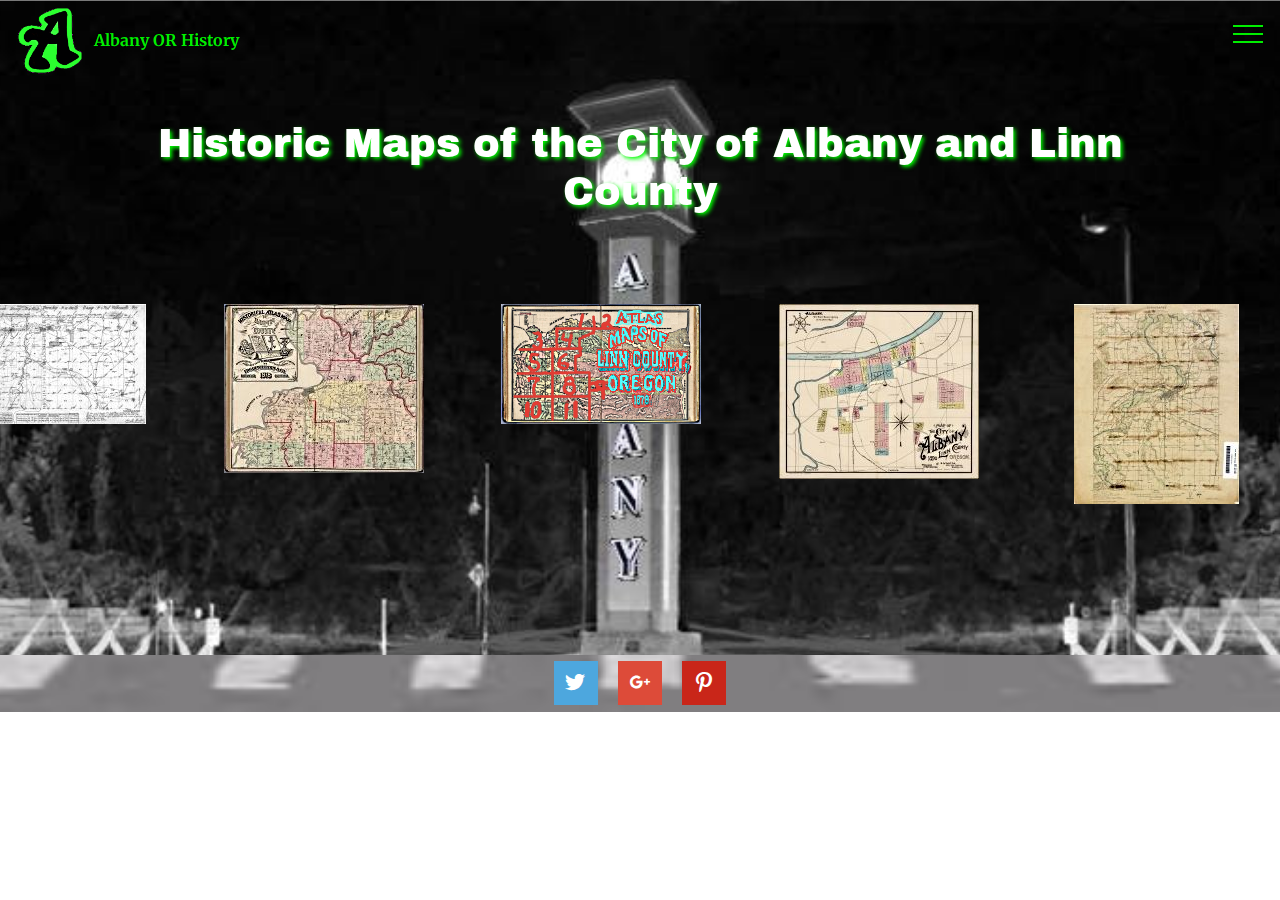
==== index.html @ 34875736 "Update index.html" ====
<!DOCTYPE html>
<html><head><title>Albany OR History</title> 
 <META HTTP-EQUIV="CACHE-CONTROL" CONTENT="PUBLIC"/>
<META NAME="COPYRIGHT" CONTENT="&copy; 2016 Joe LaBerge"/>
    <meta name="viewport" content="width=device-width, initial-scale=1.0"/>
    <meta property="og:image"  content="https://lh5.googleusercontent.com/-4iZDPV9e6dEDk9WPin9jgWK9j1YE9Ums8ltSPWbyPNykDY4Ood3KPK8wr1TqUEL7w5ZcVp55bz4hiLZRcI6=w1298-h677-rw"/>
 <meta content="text/html; charset=UTF-8" http-equiv="Content-Type" />
  <meta content="IE=edge,chrome=1" http-equiv="X-UA-Compatible" />
    <meta property="fb:app_id" content="124795608278612" />  
  <meta property="fb:page" content="www.facebook.com/pg/AlbanyORHistory" />  
  <meta property="og:title"  content="Albany OR History" />
  <link rel="stylesheet" href="https://albanyoregon.github.io/assets/tether/tether.min.css">
  <link rel="stylesheet" href="https://albanyoregon.github.io/assets/bootstrap/css/bootstrap.min.css">
  <link rel="stylesheet" href="https://albanyoregon.github.io/assets/bootstrap/css/bootstrap-grid.min.css">
  <link rel="stylesheet" href="https://albanyoregon.github.io/assets/bootstrap/css/bootstrap-reboot.min.css">
  <link rel="stylesheet" href="https://albanyoregon.github.io/assets/socicon/css/styles.css">
  <link rel="stylesheet" href="https://albanyoregon.github.io/assets/animate.css/animate.min.css">
  <link rel="stylesheet" href="https://albanyoregon.github.io/assets/dropdown/css/style.css">
  <link rel="stylesheet" href="https://albanyoregon.github.io/assets/theme/css/style.css">
  <link rel="stylesheet" href="https://albanyoregon.github.io/assets/mobirise/css/mbr-additional.css" type="text/css">
  <link rel="apple-touch-icon" sizes="57x57" href="/apple-icon-57x57.png">
<link rel="apple-touch-icon" sizes="60x60" href="/apple-icon-60x60.png">
<link rel="apple-touch-icon" sizes="72x72" href="/apple-icon-72x72.png">
<link rel="apple-touch-icon" sizes="76x76" href="/apple-icon-76x76.png">
<link rel="apple-touch-icon" sizes="114x114" href="/apple-icon-114x114.png">
<link rel="apple-touch-icon" sizes="120x120" href="/apple-icon-120x120.png">
<link rel="apple-touch-icon" sizes="144x144" href="/apple-icon-144x144.png">
<link rel="apple-touch-icon" sizes="152x152" href="/apple-icon-152x152.png">
<link rel="apple-touch-icon" sizes="180x180" href="/apple-icon-180x180.png">
<link rel="icon" type="image/png" sizes="192x192"  href="/android-icon-192x192.png">
<link rel="icon" type="image/png" sizes="32x32" href="/favicon-32x32.png">
<link rel="icon" type="image/png" sizes="96x96" href="/favicon-96x96.png">
<link rel="icon" type="image/png" sizes="16x16" href="/favicon-16x16.png">
<link rel="manifest" href="/manifest.json">
<meta name="msapplication-TileColor" content="#00FF00">
<meta name="msapplication-TileImage" content="/ms-icon-144x144.png">
<meta name="theme-color" content="#00FF00"> 
  
  
</head>
<body>
<section class="menu cid-qzyRRhGM1P" once="menu" id="menu1-o" data-rv-view="73">

    

    <nav class="navbar navbar-expand beta-menu navbar-dropdown align-items-center navbar-fixed-top collapsed bg-color transparent">
        <button class="navbar-toggler navbar-toggler-right" type="button" data-toggle="collapse" data-target="#navbarSupportedContent" aria-controls="navbarSupportedContent" aria-expanded="false" aria-label="Toggle navigation">
            <div class="hamburger">
                <span></span>
                <span></span>
                <span></span>
                <span></span>
            </div>
        </button>
        <div class="menu-logo">
            <div class="navbar-brand">
                <span class="navbar-logo">
                    <a href="#top">
                         <img src="https://albanyoregon.github.io/assets/images/albany-github-icon-origonal-241x241.png" alt="Albany OR History" title="TM" media-simple="true" style="height: 4.1rem;">
                    </a>
                </span>
                <span class="navbar-caption-wrap"><a class="navbar-caption text-success display-2" href="https://www.facebook.com/pg/AlbanyORHistory/" target="_blank">Albany OR History <br></a></span>
            </div>
        </div>
        <div class="collapse navbar-collapse" id="navbarSupportedContent">
            <ul class="navbar-nav nav-dropdown nav-right" data-app-modern-menu="true"><li class="nav-item dropdown">
                    <a class="nav-link link text-white" href="https://facebook.com/pg/AlbanyORHistory" target="_blank" data-toggle="dropdown-submenu" aria-expanded="false"><span class="socicon socicon-facebook mbr-iconfont mbr-iconfont-btn" style="color: rgb(66, 103, 178);"></span></a><a class="nav-link link text-white"  href="https://www.facebook.com/media/set/?set=a.1623929831003845.1073741830.328589197204588&type=1&l=3de7da6fc4" target="_blank"><span class="socicon socicon-facebook mbr-iconfont mbr-iconfont-btn" style="color: rgb(66, 103, 178);"></span>1878 Maps of Towns of Linn County</a><a class="nav-link link text-white"  href="https://www.facebook.com/notes/albany-or-history/historic-photos-of-albany-oregon/1212647112132121/" target="_blank"><span class="socicon socicon-facebook mbr-iconfont mbr-iconfont-btn" style="color: rgb(66, 103, 178);"></span>Historic Photos</a><a class="nav-link link text-white"  href="https://www.facebook.com/notes/albany-or-history/1878-atlas-maps-of-linn-county-oregon/910138745716294/" target="_blank" aria-expanded="false"><span class="socicon socicon-facebook mbr-iconfont mbr-iconfont-btn" style="color: rgb(66, 103, 178);"></span>1878 Linn County Atlas Maps&nbsp;</a></div>
                </li></ul>
            
        </div>
    </nav>
</section>

<section class="engine"><a href="https://mobirise.co/o">bootstrap button</a></section><section class="features18 popup-btn-cards cid-qzyvdbZ1qC mbr-parallax-background" id="features18-p" data-rv-view="75">

    

    
    <div class="container">
        <h2 class="mbr-section-title pb-3 align-center mbr-fonts-style display-5"><div style="color:white; text-shadow: 2px 2px 4px #00FF00;">Historic Maps of the City of Albany and Linn County</h2>
        
        <div class="media-container-row pt-5 ">
            <div class="card p-3 col-12 col-md-6 col-lg-3">
                <div class="card-wrapper ">
                    <div class="card-img">
                        <div class="mbr-overlay"></div>
                        <div class="mbr-section-btn text-center"><a href="https://albanyoregon.github.io/1852Map.html" class="btn btn-secondary-outline display-4" target="_blank">1852&nbsp;</a></div>
                        <a href="https://albanyoregon.github.io/1852Map.html"><img src="https://albanyoregon.github.io/assets/images/1852-200x-200x120.jpg" alt="1852 Albany Area Map" title="" media-simple="true"></a>
                    </div>
                    
                </div>
            </div>
            <div class="card p-3 col-12 col-md-6 col-lg-3">
                <div class="card-wrapper">
                    <div class="card-img">
                        <div class="mbr-overlay"></div>
                        <div class="mbr-section-btn text-center"><a href="https://albanyoregon.github.io/history/1878LinnCountyAtlasMaps.html" class="btn btn-secondary-outline display-4" target="_blank">1878</a></div>
                        <a href="https://albanyoregon.github.io/history/1878LinnCountyAtlasMaps.html"><img src="https://albanyoregon.github.io/assets/images/1878-200x-200x169.jpg" alt="1878 Albany Area Map" title="" media-simple="true"></a>
                    </div>
                    
                </div>
            </div>
<div class="card p-3 col-12 col-md-6 col-lg-3">
                <div class="card-wrapper">
                    <div class="card-img">
                        <div class="mbr-overlay"></div>
                        <div class="mbr-section-btn text-center"><a href="https://albanyoregon.github.io/history/1878LinnCountyAtlas.html" class="btn btn-secondary-outline display-4" target="_blank">Linn 
                         County</a></div>
                        <a href="https://albanyoregon.github.io/history/1878LinnCountyAtlas.html"><img src="https://albanyoregon.github.io/assets/images/SetOFtwelve.png" alt="1878 Linn County Map Set" title="Set of 12 Maps"  media-simple="true"></a>
                    </div>
                    
                </div>
            </div>
            <div class="card p-3 col-12 col-md-6 col-lg-3">
                <div class="card-wrapper">
                    <div class="card-img">
                        <div class="mbr-overlay"></div>
                        <div class="mbr-section-btn text-center"><a href="https://albanyoregon.github.io/history/1890Map.html" class="btn btn-secondary-outline display-4" target="_blank">1890</a></div>
                        <a href="https://albanyoregon.github.io/history/1890Map.html"><img src="https://albanyoregon.github.io/assets/images/1890-200x-200x175.jpg" alt="1890 Albany Map" title="" media-simple="true"></a>
                    </div>
                    
                </div>
            </div>

            <div class="card p-3 col-12 col-md-6 col-lg-3">
                <div class="card-wrapper">
                    <div class="card-img">
                        <div class="mbr-overlay"></div>
                        <div class="mbr-section-btn text-center"><a href="https://albanyoregon.github.io/history/1913Map.html" class="btn btn-secondary-outline display-4" target="_blank">1913</a></div>
                        <a href="https://albanyoregon.github.io/history/1913Map.html"><img src="https://albanyoregon.github.io/assets/images/1913-200x-165x200.jpg" alt="1913 Albany Area Map" title="" media-simple="true"></a>
                    </div>
                    
                </div>
            </div>
<div class="fb-page" data-href="https://www.facebook.com/AlbanyORHistory" data-width="250" data-small-header="false" data-adapt-container-width="true" data-hide-cover="false" data-show-facepile="false"><blockquote cite="https://www.facebook.com/AlbanyORHistory" class="fb-xfbml-parse-ignore"><a href="https://www.facebook.com/AlbanyORHistory">Albany OR History</a></blockquote></div>
    </div>
</section>


    
    

    
<section class="cid-qzzgQSHa1o" id="social-buttons3-q" data-rv-view="78">
    <div class="container">
       <div class="media-container-row">
            <div class="col-md-8 align-center">
                
                <div>
                    <div class="mbr-social-likes">
              <span>   <div class="fb-like" data-href="https://albanyoregon.github.io/" data-width="225" data-layout="standard" data-action="like" data-colorscheme="light" data-size="small" data-show-faces="true" data-share="true"></div></span>
                        <span class="btn btn-social twitter socicon-bg-twitter mx-2" title="Share link on Twitter">
                            <i class="socicon socicon-twitter"></i>
                        </span>
                        <span class="btn btn-social plusone socicon-bg-googleplus mx-2" title="Share link on Google+">
                            <i class="socicon socicon-googleplus"></i>
                        </span>
                        
                        
                        <span class="btn btn-social pinterest socicon-bg-pinterest mx-2" title="Share link on Pinterest">
                            <i class="socicon socicon-pinterest"></i>
                        </span>
                        
                    </div>
                </div>
            </div>
        </div>
    </div>
</section>


  <script src="https://albanyoregon.github.io/assets/web/assets/jquery/jquery.min.js"></script>
  <script src="https://albanyoregon.github.io/assets/popper/popper.min.js"></script>
  <script src="https://albanyoregon.github.io/assets/tether/tether.min.js"></script>
  <script src="https://albanyoregon.github.io/assets/bootstrap/js/bootstrap.min.js"></script>
  <script src="https://albanyoregon.github.io/assets/social-likes/social-likes.js"></script>
  <script src="https://albanyoregon.github.io/assets/smooth-scroll/smooth-scroll.js"></script>
  <script src="https://albanyoregon.github.io/assets/touch-swipe/jquery.touch-swipe.min.js"></script>
  <script src="https://albanyoregon.github.io/assets/viewport-checker/jquery.viewportchecker.js"></script>
  <script src="https://albanyoregon.github.io//assets/jarallax/jarallax.min.js"></script>
  <script src="https://albanyoregon.github.io/assets/dropdown/js/script.min.js"></script>
  <script src="https://albanyoregon.github.io/assets/theme/js/script.js"></script>
  
  
 <div id="scrollToTop" class="scrollToTop mbr-arrow-up"><a style="text-align: center;"><i class="mbri-down mbr-iconfont"></i></a></div>
    <input name="animation" type="hidden">
 <script>
  window.fbAsyncInit = function() {
    FB.init({
      appId      : '124795608278612',
      cookie     : true,
      xfbml      : true,
      version    : 'v2.8'
    });
    FB.AppEvents.logPageView();   
  };

  (function(d, s, id){
     var js, fjs = d.getElementsByTagName(s)[0];
     if (d.getElementById(id)) {return;}
     js = d.createElement(s); js.id = id;
     js.src = "//connect.facebook.net/en_US/sdk.js";
     fjs.parentNode.insertBefore(js, fjs);
   }(document, 'script', 'facebook-jssdk'));
</script></body></html> </body>
</html>
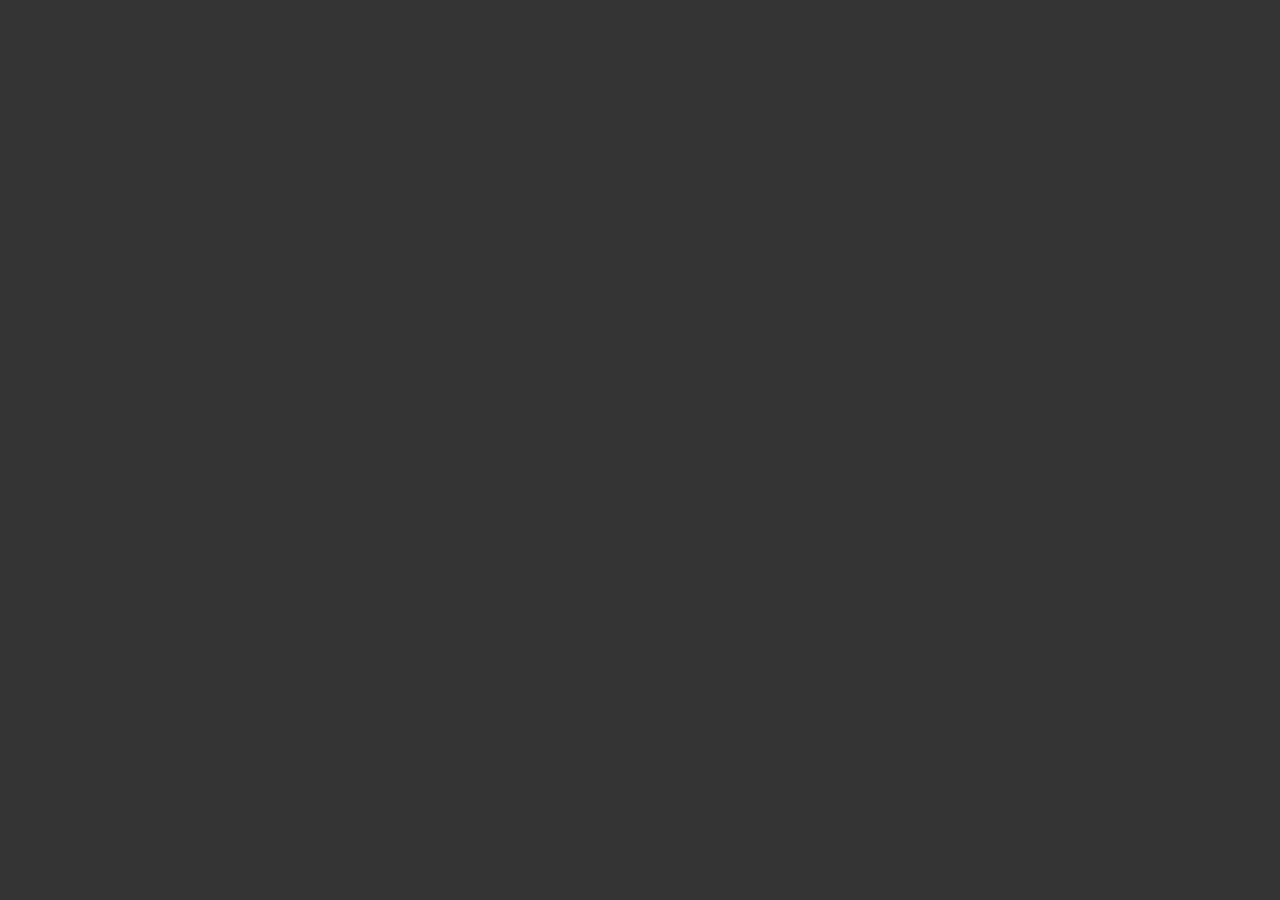
==== commit 3172a150: "Add files via upload" ====
--- a/index.html
+++ b/index.html
@@ -1,206 +1,135 @@
-<!DOCTYPE html>
-<html><head><title>Albany OR History</title> 
- <META HTTP-EQUIV="CACHE-CONTROL" CONTENT="PUBLIC"/>
-<META NAME="COPYRIGHT" CONTENT="&copy; 2016 Joe LaBerge"/>
-    <meta name="viewport" content="width=device-width, initial-scale=1.0"/>
-    <meta property="og:image"  content="https://lh5.googleusercontent.com/-4iZDPV9e6dEDk9WPin9jgWK9j1YE9Ums8ltSPWbyPNykDY4Ood3KPK8wr1TqUEL7w5ZcVp55bz4hiLZRcI6=w1298-h677-rw"/>
- <meta content="text/html; charset=UTF-8" http-equiv="Content-Type" />
-  <meta content="IE=edge,chrome=1" http-equiv="X-UA-Compatible" />
-    <meta property="fb:app_id" content="124795608278612" />  
-  <meta property="fb:page" content="www.facebook.com/pg/AlbanyORHistory" />  
-  <meta property="og:title"  content="Albany OR History" />
-  <link rel="stylesheet" href="https://albanyoregon.github.io/assets/tether/tether.min.css">
-  <link rel="stylesheet" href="https://albanyoregon.github.io/assets/bootstrap/css/bootstrap.min.css">
-  <link rel="stylesheet" href="https://albanyoregon.github.io/assets/bootstrap/css/bootstrap-grid.min.css">
-  <link rel="stylesheet" href="https://albanyoregon.github.io/assets/bootstrap/css/bootstrap-reboot.min.css">
-  <link rel="stylesheet" href="https://albanyoregon.github.io/assets/socicon/css/styles.css">
-  <link rel="stylesheet" href="https://albanyoregon.github.io/assets/animate.css/animate.min.css">
-  <link rel="stylesheet" href="https://albanyoregon.github.io/assets/dropdown/css/style.css">
-  <link rel="stylesheet" href="https://albanyoregon.github.io/assets/theme/css/style.css">
-  <link rel="stylesheet" href="https://albanyoregon.github.io/assets/mobirise/css/mbr-additional.css" type="text/css">
-  <link rel="apple-touch-icon" sizes="57x57" href="/apple-icon-57x57.png">
-<link rel="apple-touch-icon" sizes="60x60" href="/apple-icon-60x60.png">
-<link rel="apple-touch-icon" sizes="72x72" href="/apple-icon-72x72.png">
-<link rel="apple-touch-icon" sizes="76x76" href="/apple-icon-76x76.png">
-<link rel="apple-touch-icon" sizes="114x114" href="/apple-icon-114x114.png">
-<link rel="apple-touch-icon" sizes="120x120" href="/apple-icon-120x120.png">
-<link rel="apple-touch-icon" sizes="144x144" href="/apple-icon-144x144.png">
-<link rel="apple-touch-icon" sizes="152x152" href="/apple-icon-152x152.png">
-<link rel="apple-touch-icon" sizes="180x180" href="/apple-icon-180x180.png">
-<link rel="icon" type="image/png" sizes="192x192"  href="/android-icon-192x192.png">
-<link rel="icon" type="image/png" sizes="32x32" href="/favicon-32x32.png">
-<link rel="icon" type="image/png" sizes="96x96" href="/favicon-96x96.png">
-<link rel="icon" type="image/png" sizes="16x16" href="/favicon-16x16.png">
-<link rel="manifest" href="/manifest.json">
-<meta name="msapplication-TileColor" content="#00FF00">
-<meta name="msapplication-TileImage" content="/ms-icon-144x144.png">
-<meta name="theme-color" content="#00FF00"> 
-  
-  
-</head>
-<body>
-<section class="menu cid-qzyRRhGM1P" once="menu" id="menu1-o" data-rv-view="73">
-
-    
-
-    <nav class="navbar navbar-expand beta-menu navbar-dropdown align-items-center navbar-fixed-top collapsed bg-color transparent">
-        <button class="navbar-toggler navbar-toggler-right" type="button" data-toggle="collapse" data-target="#navbarSupportedContent" aria-controls="navbarSupportedContent" aria-expanded="false" aria-label="Toggle navigation">
-            <div class="hamburger">
-                <span></span>
-                <span></span>
-                <span></span>
-                <span></span>
-            </div>
-        </button>
-        <div class="menu-logo">
-            <div class="navbar-brand">
-                <span class="navbar-logo">
-                    <a href="#top">
-                         <img src="https://albanyoregon.github.io/assets/images/albany-github-icon-origonal-241x241.png" alt="Albany OR History" title="TM" media-simple="true" style="height: 4.1rem;">
-                    </a>
-                </span>
-                <span class="navbar-caption-wrap"><a class="navbar-caption text-success display-2" href="https://www.facebook.com/pg/AlbanyORHistory/" target="_blank">Albany OR History <br></a></span>
-            </div>
-        </div>
-        <div class="collapse navbar-collapse" id="navbarSupportedContent">
-            <ul class="navbar-nav nav-dropdown nav-right" data-app-modern-menu="true"><li class="nav-item dropdown">
-                    <a class="nav-link link text-white" href="https://facebook.com/pg/AlbanyORHistory" target="_blank" data-toggle="dropdown-submenu" aria-expanded="false"><span class="socicon socicon-facebook mbr-iconfont mbr-iconfont-btn" style="color: rgb(66, 103, 178);"></span></a><a class="nav-link link text-white"  href="https://www.facebook.com/media/set/?set=a.1623929831003845.1073741830.328589197204588&type=1&l=3de7da6fc4" target="_blank"><span class="socicon socicon-facebook mbr-iconfont mbr-iconfont-btn" style="color: rgb(66, 103, 178);"></span>1878 Maps of Towns of Linn County</a><a class="nav-link link text-white"  href="https://www.facebook.com/notes/albany-or-history/historic-photos-of-albany-oregon/1212647112132121/" target="_blank"><span class="socicon socicon-facebook mbr-iconfont mbr-iconfont-btn" style="color: rgb(66, 103, 178);"></span>Historic Photos</a><a class="nav-link link text-white"  href="https://www.facebook.com/notes/albany-or-history/1878-atlas-maps-of-linn-county-oregon/910138745716294/" target="_blank" aria-expanded="false"><span class="socicon socicon-facebook mbr-iconfont mbr-iconfont-btn" style="color: rgb(66, 103, 178);"></span>1878 Linn County Atlas Maps&nbsp;</a></div>
-                </li></ul>
-            
-        </div>
-    </nav>
-</section>
-
-<section class="engine"><a href="https://mobirise.co/o">bootstrap button</a></section><section class="features18 popup-btn-cards cid-qzyvdbZ1qC mbr-parallax-background" id="features18-p" data-rv-view="75">
-
-    
-
-    
-    <div class="container">
-        <h2 class="mbr-section-title pb-3 align-center mbr-fonts-style display-5"><div style="color:white; text-shadow: 2px 2px 4px #00FF00;">Historic Maps of the City of Albany and Linn County</h2>
-        
-        <div class="media-container-row pt-5 ">
-            <div class="card p-3 col-12 col-md-6 col-lg-3">
-                <div class="card-wrapper ">
-                    <div class="card-img">
-                        <div class="mbr-overlay"></div>
-                        <div class="mbr-section-btn text-center"><a href="https://albanyoregon.github.io/1852Map.html" class="btn btn-secondary-outline display-4" target="_blank">1852&nbsp;</a></div>
-                        <a href="https://albanyoregon.github.io/1852Map.html"><img src="https://albanyoregon.github.io/assets/images/1852-200x-200x120.jpg" alt="1852 Albany Area Map" title="" media-simple="true"></a>
-                    </div>
-                    
-                </div>
-            </div>
-            <div class="card p-3 col-12 col-md-6 col-lg-3">
-                <div class="card-wrapper">
-                    <div class="card-img">
-                        <div class="mbr-overlay"></div>
-                        <div class="mbr-section-btn text-center"><a href="https://albanyoregon.github.io/history/1878LinnCountyAtlasMaps.html" class="btn btn-secondary-outline display-4" target="_blank">1878</a></div>
-                        <a href="https://albanyoregon.github.io/history/1878LinnCountyAtlasMaps.html"><img src="https://albanyoregon.github.io/assets/images/1878-200x-200x169.jpg" alt="1878 Albany Area Map" title="" media-simple="true"></a>
-                    </div>
-                    
-                </div>
-            </div>
-<div class="card p-3 col-12 col-md-6 col-lg-3">
-                <div class="card-wrapper">
-                    <div class="card-img">
-                        <div class="mbr-overlay"></div>
-                        <div class="mbr-section-btn text-center"><a href="https://albanyoregon.github.io/history/1878LinnCountyAtlas.html" class="btn btn-secondary-outline display-4" target="_blank">Linn 
-                         County</a></div>
-                        <a href="https://albanyoregon.github.io/history/1878LinnCountyAtlas.html"><img src="https://albanyoregon.github.io/assets/images/SetOFtwelve.png" alt="1878 Linn County Map Set" title="Set of 12 Maps"  media-simple="true"></a>
-                    </div>
-                    
-                </div>
-            </div>
-            <div class="card p-3 col-12 col-md-6 col-lg-3">
-                <div class="card-wrapper">
-                    <div class="card-img">
-                        <div class="mbr-overlay"></div>
-                        <div class="mbr-section-btn text-center"><a href="https://albanyoregon.github.io/history/1890Map.html" class="btn btn-secondary-outline display-4" target="_blank">1890</a></div>
-                        <a href="https://albanyoregon.github.io/history/1890Map.html"><img src="https://albanyoregon.github.io/assets/images/1890-200x-200x175.jpg" alt="1890 Albany Map" title="" media-simple="true"></a>
-                    </div>
-                    
-                </div>
-            </div>
-
-            <div class="card p-3 col-12 col-md-6 col-lg-3">
-                <div class="card-wrapper">
-                    <div class="card-img">
-                        <div class="mbr-overlay"></div>
-                        <div class="mbr-section-btn text-center"><a href="https://albanyoregon.github.io/history/1913Map.html" class="btn btn-secondary-outline display-4" target="_blank">1913</a></div>
-                        <a href="https://albanyoregon.github.io/history/1913Map.html"><img src="https://albanyoregon.github.io/assets/images/1913-200x-165x200.jpg" alt="1913 Albany Area Map" title="" media-simple="true"></a>
-                    </div>
-                    
-                </div>
-            </div>
-<div class="fb-page" data-href="https://www.facebook.com/AlbanyORHistory" data-width="250" data-small-header="false" data-adapt-container-width="true" data-hide-cover="false" data-show-facepile="false"><blockquote cite="https://www.facebook.com/AlbanyORHistory" class="fb-xfbml-parse-ignore"><a href="https://www.facebook.com/AlbanyORHistory">Albany OR History</a></blockquote></div>
-    </div>
-</section>
-
-
-    
-    
-
-    
-<section class="cid-qzzgQSHa1o" id="social-buttons3-q" data-rv-view="78">
-    <div class="container">
-       <div class="media-container-row">
-            <div class="col-md-8 align-center">
-                
-                <div>
-                    <div class="mbr-social-likes">
-              <span>   <div class="fb-like" data-href="https://albanyoregon.github.io/" data-width="225" data-layout="standard" data-action="like" data-colorscheme="light" data-size="small" data-show-faces="true" data-share="true"></div></span>
-                        <span class="btn btn-social twitter socicon-bg-twitter mx-2" title="Share link on Twitter">
-                            <i class="socicon socicon-twitter"></i>
-                        </span>
-                        <span class="btn btn-social plusone socicon-bg-googleplus mx-2" title="Share link on Google+">
-                            <i class="socicon socicon-googleplus"></i>
-                        </span>
-                        
-                        
-                        <span class="btn btn-social pinterest socicon-bg-pinterest mx-2" title="Share link on Pinterest">
-                            <i class="socicon socicon-pinterest"></i>
-                        </span>
-                        
-                    </div>
-                </div>
-            </div>
-        </div>
-    </div>
-</section>
-
-
-  <script src="https://albanyoregon.github.io/assets/web/assets/jquery/jquery.min.js"></script>
-  <script src="https://albanyoregon.github.io/assets/popper/popper.min.js"></script>
-  <script src="https://albanyoregon.github.io/assets/tether/tether.min.js"></script>
-  <script src="https://albanyoregon.github.io/assets/bootstrap/js/bootstrap.min.js"></script>
-  <script src="https://albanyoregon.github.io/assets/social-likes/social-likes.js"></script>
-  <script src="https://albanyoregon.github.io/assets/smooth-scroll/smooth-scroll.js"></script>
-  <script src="https://albanyoregon.github.io/assets/touch-swipe/jquery.touch-swipe.min.js"></script>
-  <script src="https://albanyoregon.github.io/assets/viewport-checker/jquery.viewportchecker.js"></script>
-  <script src="https://albanyoregon.github.io//assets/jarallax/jarallax.min.js"></script>
-  <script src="https://albanyoregon.github.io/assets/dropdown/js/script.min.js"></script>
-  <script src="https://albanyoregon.github.io/assets/theme/js/script.js"></script>
-  
-  
- <div id="scrollToTop" class="scrollToTop mbr-arrow-up"><a style="text-align: center;"><i class="mbri-down mbr-iconfont"></i></a></div>
-    <input name="animation" type="hidden">
- <script>
-  window.fbAsyncInit = function() {
-    FB.init({
-      appId      : '124795608278612',
-      cookie     : true,
-      xfbml      : true,
-      version    : 'v2.8'
-    });
-    FB.AppEvents.logPageView();   
-  };
-
-  (function(d, s, id){
-     var js, fjs = d.getElementsByTagName(s)[0];
-     if (d.getElementById(id)) {return;}
-     js = d.createElement(s); js.id = id;
-     js.src = "//connect.facebook.net/en_US/sdk.js";
-     fjs.parentNode.insertBefore(js, fjs);
-   }(document, 'script', 'facebook-jssdk'));
-</script></body></html> </body>
-</html>
+<!DOCTYPE html>
+<html lang="en" >
+<head>
+
+<title>Albany 1944 high resolution photo.</title>
+
+
+
+<meta http-equiv="X-UA-Compatible" content="IE=Edge" />
+<meta charset="utf-8" />
+
+<meta name="title" content="Albany 1944 high resolution photo." />
+<meta name="description" content="Ariel view of 1944 Albany" />
+<meta name="viewport" content="height=device-height,width=device-width,initial-scale=1.0, maximum-scale=1, user-scalable=no" />
+<meta http-equiv="X-UA-Compatible" content="IE=Edge" />
+<meta property="og:description" content="Ariel view of 1944 Albany" />
+<meta property="og:title" content="Albany 1944 " />
+<meta property="og:type" content="website" />
+<meta property="og:image" content="http://extrazoom.com/files/flg/image-32771/200.jpeg" />
+<meta property="og:site_name" content="Albany OR History" />
+<meta itemprop="image" content="http://extrazoom.com/files/flg/image-32771/200.jpeg" />
+<meta itemprop="name" content="Albany 1944 " />
+<meta itemprop="description" content="Ariel view of 1944 Albany" />
+
+<script src="/gp-theme/jquery-1.9.1.min.js" ></script>
+<script src="/gp-theme/jquery-migrate-1.1.1.min.js" ></script>
+<script src="/gp-theme/modernizr.custom.47387.js" ></script>
+<script src="/gp-theme/-utils.min.js" ></script>
+<script src="/gp-theme/screenfull.min.js" ></script>
+<script src="/gp-theme/jquery.imagesloaded.min.js" ></script>
+<script src="/gp-theme/jquery.mousewheel.min.js" ></script>
+<script src="/gp-theme/jquery.slider.min.js" ></script>
+<script src="/gp-theme/jquery.scroll-box.min.js" ></script>
+<script src="/gp-theme/jquery.draggable.min.js" ></script>
+<script src="/gp-theme/hammer.min.js" ></script>
+<script src="/gp-theme/jquery.hammer.min.js" ></script>
+<script src="/gp-theme/-extrazoom-viewer.min.js" ></script>
+<script src="/gp-theme/swfobject.min.js" ></script>
+
+<link rel="stylesheet" type="text/css" href="/gp-theme/image-viewer.css" />
+
+
+
+<script type="text/javascript" charset="utf-8">
+
+            var theImage =  "http://extrazoom.com/image-32771.html",
+                HTTP_NAME = "Albany 1944",
+                TOUCH_ENABLE,
+                SWF_VIEWER,
+                isInFrame = top === self ? false:true;
+
+            function trigger(selector, event){
+                $(selector).trigger(event);
+            }
+
+            $(function() {
+                    TOUCH_ENABLE = Modernizr.touch;
+
+                    var jsPlayer = true;
+
+                    if (swfobject.hasFlashPlayerVersion("10.0.0")) {//10
+                        // has Flash
+                        var att = { data:"http://extrazoom.com/extrazoom-viewer.swf", width:"500", height:"500" };
+                        var par = { flashvars:"&animate=1&fill=&btn_bg=000000&btn_fg=FFFFFF&pos_h=50&pos_v=50&autohide=0&image=http%3A%2F%2Fextrazoom.com%2Ffiles%2Fflg%2Fimage-32771", wmode:"opaque", bgcolor:"#333333", quality:"best"};
+                        var id = "extrazoom_viewer";
+                        SWF_VIEWER = swfobject.createSWF(att, par, id);
+                        $(window).bind("resize.viewer", function(){
+                            $("#extrazoom_viewer").css("width", $(window).width()+"px").css("height", $(window).height()+"px")
+                        });
+                        $(window).trigger("resize.viewer");
+                        // set js player
+                        jsPlayer = false;
+
+                        $(document).bind("mousewheel", function(e, delta) {
+                                         e.stopPropagation();
+                                         e.preventDefault();
+                                         SWF_VIEWER.handleWheel({
+                                            x: e.screenX,
+                                            y: e.screenY,
+                                            delta: 0 - delta,
+                                            ctrlKey: e.ctrlKey,
+                                            altKey: e.altKey,
+                                            shiftKey: e.shiftKey
+                                         });
+                                         return false;
+                                });
+
+                    }
+
+                    new Viewer.Main($("div#extrazoom_viewer"), theImage,  {
+                            leverInit:[0.5, 0.5],
+                            fillType:"fit",
+                            fullScreen:"1",
+                            embed:"0",
+                            animate:"1",
+                            autohide:"0",
+                            share:"1",
+                            info:"0",
+
+                            star_rating:"0",
+                            statistic:"1",
+                            qr_code:"1",
+                            contact:"1"
+
+                    }, jsPlayer);
+
+                });</script>
+
+
+
+<!--[if lt IE 9]>
+    <script src="http://extrazoom.com/gp-theme/js/html5.js"></script>
+    <style type="text/css">
+	   aside, nav, footer, header, section { display: block }
+    </style>
+<![endif]-->
+</head>
+<body>
+    <div id="extrazoom_viewer"></div>
+<noscript><div>
+    <h1>Albany 1944 ExtraZoom High Resolution Image</h1>
+    <h2>Ariel view of Albany</h2>
+    <div class="summary">
+      <div itemscope itemtype="http://data-vocabulary.org/Review-aggregate">
+        <span itemprop="itemreviewed">Albany 1944 ExtraZoom High Resolution Image</span>
+        <img itemprop="photo" src="http://extrazoom.com/files/flg/image-32771/9/0_0.jpeg" alt="Albany 1944 ExtraZoom High Resolution Image" />
+
+    <p>To view high resolustion images JavaScript support is required. Make sure your browser support JavaScript and JavaScript is enabled</p>
+
+    </div>
+</div></noscript>
+
+
+</body>
+</html>
--- a/gp-theme/image-viewer.css
+++ b/gp-theme/image-viewer.css
@@ -0,0 +1,541 @@
+@font-face {
+    font-family: 'eznormal';
+    src: url('ez-pic.eot');
+    src: url('ez-pic.eot?#iefix') format('embedded-opentype'),
+         url('ez-pic.woff') format('woff'),
+         url('ez-pic.ttf') format('truetype'),
+         url('ez-pic.svg#eznormal') format('svg');
+    font-weight: normal;
+    font-style: normal;
+    font-smooth:always;
+}
+*{
+    padding:0;
+    margin:0;
+}
+html, body {
+    height:100%;
+    font-size:1em;
+    font-family:Arial, Helvetica, sance-serif;
+}
+img {
+    -ms-interpolation-mode: bicubic;
+}
+a{
+    text-decoration:none;
+    outline: 0;
+}
+body {
+    overflow:hidden;
+}
+h1{
+    font-size: 1.5em;
+    margin:1em 0;
+}
+p a{
+    font-size:0.875em;
+    margin: 2em 0;
+}
+div.labels,
+div.separator{
+    position:absolute;
+    z-index: 1000;
+    width:2px;
+    height:100%;
+    background:#111;
+    top: 0;
+    left:50%;
+    margin-left:-1px;
+}
+div.labels{
+    height:2em;
+    width:4em;
+    margin-left: -2em;
+    border-radius:0 0 1em 1em;
+    opacity: 0.7;
+}
+div.labels span{
+    display:block;
+    width:2em;
+    float:left;
+    font-weight:bold;
+    text-align:center;
+    line-height:2em;
+    color:#ccc;
+
+      -webkit-user-select: none;  /* Chrome all / Safari all */
+      -moz-user-select: none;     /* Firefox all */
+      -ms-user-select: none;      /* IE 10+ */
+      -o-user-select: none;
+      user-select: none;
+
+}
+#extrazoom_viewer {
+    width:100%;
+    height:100%;
+    text-align:center;
+    overflow:hidden;
+}
+#extrazoom_master_viewer,
+#extrazoom_slave_viewer {
+    position:absolute;
+    top:0;
+    bottom:0;
+    left:0;
+    width:50%;
+    text-align:center;
+    overflow:hidden;
+}
+#extrazoom_slave_viewer {
+    left:50%;
+    right:0;
+}
+div.summary img{
+    display:block;
+    margin: 0.5em auto 0.5em auto;
+}
+div.summary div{
+    font-size:0.75em;
+    margin-bottom: 1.5em;
+}
+div.summary p{
+    font-size:1em;
+    margin-bottom: 1.5em;
+}
+div.toolbar,
+div.navigator{
+    position:absolute;
+    bottom:2.625em;
+    right:0.5em;
+    z-index:2000;
+}
+div.toolbar{
+    bottom:0.5em;
+}
+div.indicator{
+    position:absolute;
+    z-index:1500;
+    width: 2em;
+    height:2em;
+    left:0.5em;
+    bottom:0.5em;
+}
+div.indicator a {
+    font-family: 'eznormal';
+    font-size:2.5em;
+    line-height:1em;
+    margin:-0.1em auto 0 auto;
+    display:block;
+    border:none;
+}
+div.indicator div.dot{
+    position:absolute;
+    width:0.25em;
+    height:0.25em;
+    border-radius: 0.125em;
+}
+div.info-panel{
+    position:absolute;
+    left:2.625em;
+    top:0.5em;
+    padding:0 0.5em;
+    width:15em;
+    padding:0.5em;
+    border-radius: 0 0.5em 0.5em  0.5em;
+    font-size:1em;
+    z-index:2000;
+}
+div.info-panel h2{
+    font-size:1em;
+    line-height:1.25em;
+    margin-bottom:0.5em;
+}
+div.info-panel h3{
+    font-size:0.75em;
+    line-height:1.5em;
+    margin:-0.75em 0 0.75em 0;
+    font-style:italic;
+}
+div.info-panel p.descr{
+    font-size:0.75em;
+    line-height:1.5em;
+    margin-bottom:0.75em;
+}
+div.info-panel p.stat{
+    font-size:0.675em;
+    line-height:1.5em;
+    margin-bottom:0.875em;
+}
+div.info-panel img.qr{
+    display:block;
+    margin-bottom:0.5em;
+    height:62px;
+}
+div.info-panel a.more,
+div.info-panel a.contact,
+div.info-panel span.contact{
+    font-size:0.675em;
+    line-height:1.5em;
+    margin-bottom:0.875em;
+}
+div.info-panel a.more{
+    display:block;
+    margin-bottom:1em;
+}
+div.info-panel a.contact{
+    cursor: pointer;
+}
+div.info-panel input,
+div.info-panel textarea {
+    width:98%;
+    margin: 0 0 0.5em 0;
+    font-family: Arial, Helvetica, sance-serif;
+    font-size:0.75em;
+    line-height:1.4em;
+	border-radius: 0.333em;
+    border:0;
+    padding:0.25em;
+}
+div.info-panel input{
+    height:1.4em;
+}
+div.info-panel textarea{
+    height:4.2em;
+}
+div.info-panel a.submit{
+	border-radius: 0.333em;
+    font-size:0.75em;
+    line-height:1.5em;
+	border-radius: 1em;
+    border:0;
+    padding:0.25em 1em;
+    cursor:pointer;
+}
+div.info-panel div.form{
+    display:none;
+    text-align:center;
+    border:1px solid transparent;
+    padding:0.5em;
+	border-radius: 0.25em;
+}
+div.info-panel p.sys_message{
+    font-size:0.75em;
+    color:#ff6600;
+    margin:0 0 0.5em 0;
+}
+
+div.info-panel div.contents{
+    overflow: auto;
+}
+
+
+div.share-panel{
+    position:absolute;
+    left:2.625em;
+    top:0.5em;
+    z-index:2000;
+    padding:0.5em;
+}
+div.share-panel div.data-row{
+    height:2em;
+}
+a.ico{
+    cursor:pointer;
+    position:absolute;
+    display:block;
+    width:1em;
+    height:1em;
+    font-family: 'eznormal';
+    font-size:1.875em;
+    line-height:1em;
+    text-align:center;
+    border-radius: 0.25em;
+    z-index:2000;
+}
+div.leftbar a.ico{
+    margin-bottom:0.25em;
+    position:static;
+}
+a.screenfull{
+    right:0.266em;
+    top:0.266em;
+}
+div.leftbar{
+    position:absolute;
+    display:block;
+    left:0.5em;
+    top:0.5em;
+    z-index:2000;
+}/*
+a.ico.embed{
+    left:0.5em;
+    top:0.5em;
+}
+a.download{
+    left:0.5em;
+    top:1.75em;
+}*/
+div.toolbar a.ico{
+    bottom:0em;
+}
+a.share.on,
+a.info.on,
+a.embed.on,
+div.toolbar a.on{
+    border-radius: 0.25em 0 0.25em 0.25em;
+}
+div.navigator{
+    border-radius: 0.5em 0.5em 0 0.5em;
+}
+div.layer{
+    position:absolute;
+}
+div.slider{
+    position:absolute;
+    background-color:transparent;
+    position:absolute;
+    z-index:2000;
+}
+a.slider-handle{
+    display:block;
+    position:absolute;
+    cursor:pointer;
+    width:1em;
+    height:1em;
+    border-radius: 0.875em;
+    font-family: 'eznormal';
+    text-align:center;
+    line-height: 1em;
+    font-size:1.75em;
+}
+a.slider-handle:hover{
+    box-shadow:  0 0 4px #000;
+}
+div.slider-bar{
+    position:absolute;
+    width:0.5em;
+    cursor:pointer;
+    height:0.5em;
+    border-radius: 0.25em;
+    box-shadow:inset  0px 0px 2px #000;
+}
+
+a.link{
+    display:hidden;
+    position:fixed;
+    z-index:1500;
+    left:0.375em;
+    bottom:0.375em;
+    font-size: 0.55em;
+    line-height:1em;
+}
+/*
+OPACITY
+*/
+/*             0.5           */
+p a,
+a.ico,
+div.navigator,
+a.link
+{
+    -ms-filter: "progid:DXImageTransform.Microsoft.Alpha(Opacity=00)";
+    filter: alpha(opacity=00);
+    -moz-opacity: 0.0;
+    -khtml-opacity: 0.0;
+    opacity: 0.0;
+
+ 	-webkit-transition: opacity 0.0s ease-out;
+	-moz-transition: opacity 0.0s ease-out;
+}
+/*             1           */
+p a:hover,
+div.toolbar:hover,
+div.navigator:hover,
+a.ico:hover,
+div.toolbar a.on,
+div.leftbar a.on,
+a.link:hover
+{
+    -ms-filter: "progid:DXImageTransform.Microsoft.Alpha(Opacity=0)";
+    filter: alpha(opacity=00);
+    -moz-opacity:0;
+    -khtml-opacity: 0;
+    opacity: 0;
+}
+/* no opacity for touch devices */
+body.touch p a,
+body.touch a.ico,
+body.touch div.navigator,
+body.touch a.link{
+    -ms-filter: "progid:DXImageTransform.Microsoft.Alpha(Opacity=0)";
+    filter: alpha(opacity=0);
+    -moz-opacity:0;
+    -khtml-opacity: 0;
+    opacity: 0;
+}
+/*
+NO USER SELECT
+*/
+#extrazoom_viewer,
+a.slider-handle {
+    -moz-user-select: -moz-none;
+    -khtml-user-select: none;
+    -webkit-user-select: none;
+    -ms-user-select: none;
+    user-select: none;
+}
+/*
+COLORS
+*/
+/*    MAIN DARK SHEMA    */
+body{
+    background-color:#333;
+}
+body,
+p a,
+a.ico,
+a.slider-handle:hover,
+a.link{
+    color:white;
+}
+a.link{
+    text-shadow:1px 1px 1px #000;
+}
+div.indicator a {
+    color:#555;
+}
+div.indicator a:hover{
+    color:silver;
+}
+div.toolbar a.on,
+div.leftbar a.on{
+    color:black;
+    background-color:silver;
+}
+a.ico,
+div.toolbar,
+div.navigator,
+div.embed-panel,
+div.info-panel{
+    background-color: #000;
+}
+div.indicator div.dot{
+    background-color:white;
+}
+a.slider-handle{
+    background-color:white;
+    color:black;
+}
+div.slider-bar{
+    background-color:#555;
+}
+a.slider-handle:hover,
+div.slider:hover div.slider-bar{
+    background-color:#FF9101;
+}
+div.pad{
+    border:1px solid #999;
+}
+div.pad-frame{
+    border:1px solid #FF9101;
+}
+
+div.info-panel a.contact,
+div.info-panel p.stat{
+    display: block;
+    border-color:silver;
+    color:silver;
+}
+div.info-panel a.submit{
+    color:black;
+    background-color:#999;
+}
+div.info-panel div.form{
+    border-color: #4C4C4C;
+}
+div.info-panel a.submit:hover{
+    background-color:#ff6600;
+}
+div.info-panel a{
+    color:#B4D2DE;
+}
+div.info-panel a:hover{
+   color:white;
+}
+/*    LIGHT SHEMA    */
+body.light{
+    background-color:#E8E8E8
+}
+body.light,
+body.light p a,
+body.light a.ico,
+body.light a.slider-handle:hover,
+body.light a.link{
+    color:#000;
+}
+body.light a.link{
+    text-shadow:1px 1px 1px #fff;
+}
+body.light a.ico,
+body.light div.toolbar,
+body.light div.navigator,
+body.light div.embed-panel,
+body.light div.info-panel{
+    background-color: white;
+}
+body.light div.indicator div.dot{
+    background-color:#333;
+}
+body.light div.indicator a {
+    color:silver;
+}
+body.light div.indicator a:hover{
+    color:#555;
+}
+body.light div.toolbar a.on,
+body.light div.leftbar a.on{
+    color:white;
+    background-color:#999;
+}
+body.light a.slider-handle{
+    background-color:#333;
+    color:white;
+}
+body.light div.slider-bar{
+    background-color:#999;
+}
+body.light a.slider-handle:hover,
+body.light div.slider:hover div.slider-bar{
+    background-color:#FF9101;
+}
+body.light div.embed-panel{
+    color:black;
+}
+body.light div.info-panel textarea,
+body.light div.info-panel input,
+body.light div.embed-panel textarea,
+body.light div.embed-panel input{
+    background-color:#E8E8E8;
+}
+body.light div.info-panel a.contact,
+body.light div.info-panel p.stat{
+    border-color:#848484;
+    color:#848484;
+}
+body.light div.info-panel a.submit{
+    color:black;
+    background-color:#B2B2B2;
+}
+body.light div.info-panel a.submit:hover{
+    color:white;
+    background-color:#ff6600;
+}
+body.light div.info-panel div.form{
+    border-color: #C6C6C6;
+}
+body.light div.info-panel a{
+    color:#5F8994;
+}
+body.light div.info-panel a:hover{
+   color:black;
+}
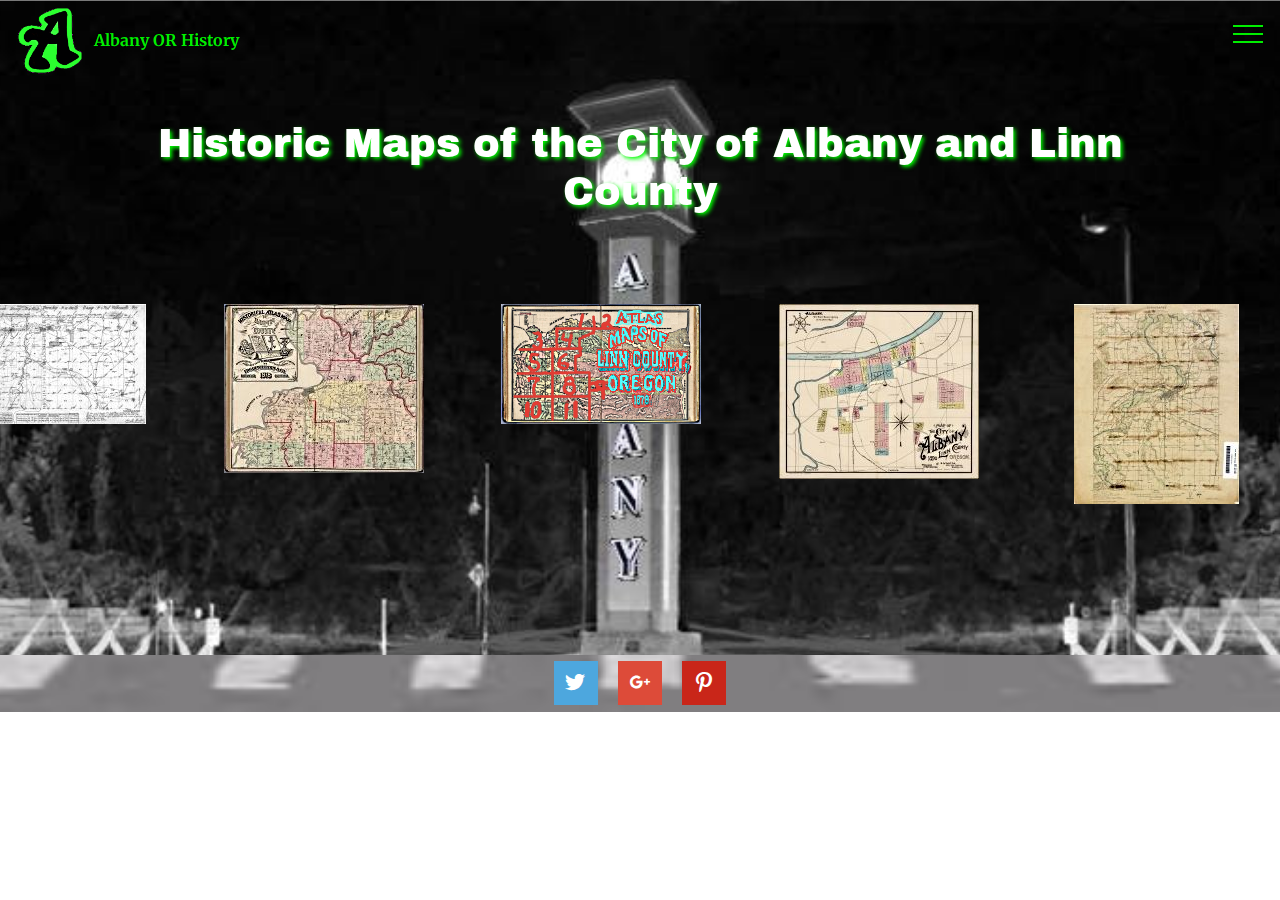
==== commit 547dd23f: "Update index.html" ====
--- a/index.html
+++ b/index.html
@@ -1,135 +1,206 @@
 <!DOCTYPE html>
-<html lang="en" >
-<head>
-
-<title>Albany 1944 high resolution photo.</title>
-
-
-
-<meta http-equiv="X-UA-Compatible" content="IE=Edge" />
-<meta charset="utf-8" />
-
-<meta name="title" content="Albany 1944 high resolution photo." />
-<meta name="description" content="Ariel view of 1944 Albany" />
-<meta name="viewport" content="height=device-height,width=device-width,initial-scale=1.0, maximum-scale=1, user-scalable=no" />
-<meta http-equiv="X-UA-Compatible" content="IE=Edge" />
-<meta property="og:description" content="Ariel view of 1944 Albany" />
-<meta property="og:title" content="Albany 1944 " />
-<meta property="og:type" content="website" />
-<meta property="og:image" content="http://extrazoom.com/files/flg/image-32771/200.jpeg" />
-<meta property="og:site_name" content="Albany OR History" />
-<meta itemprop="image" content="http://extrazoom.com/files/flg/image-32771/200.jpeg" />
-<meta itemprop="name" content="Albany 1944 " />
-<meta itemprop="description" content="Ariel view of 1944 Albany" />
-
-<script src="/gp-theme/jquery-1.9.1.min.js" ></script>
-<script src="/gp-theme/jquery-migrate-1.1.1.min.js" ></script>
-<script src="/gp-theme/modernizr.custom.47387.js" ></script>
-<script src="/gp-theme/-utils.min.js" ></script>
-<script src="/gp-theme/screenfull.min.js" ></script>
-<script src="/gp-theme/jquery.imagesloaded.min.js" ></script>
-<script src="/gp-theme/jquery.mousewheel.min.js" ></script>
-<script src="/gp-theme/jquery.slider.min.js" ></script>
-<script src="/gp-theme/jquery.scroll-box.min.js" ></script>
-<script src="/gp-theme/jquery.draggable.min.js" ></script>
-<script src="/gp-theme/hammer.min.js" ></script>
-<script src="/gp-theme/jquery.hammer.min.js" ></script>
-<script src="/gp-theme/-extrazoom-viewer.min.js" ></script>
-<script src="/gp-theme/swfobject.min.js" ></script>
-
-<link rel="stylesheet" type="text/css" href="/gp-theme/image-viewer.css" />
-
-
-
-<script type="text/javascript" charset="utf-8">
-
-            var theImage =  "http://extrazoom.com/image-32771.html",
-                HTTP_NAME = "Albany 1944",
-                TOUCH_ENABLE,
-                SWF_VIEWER,
-                isInFrame = top === self ? false:true;
-
-            function trigger(selector, event){
-                $(selector).trigger(event);
-            }
-
-            $(function() {
-                    TOUCH_ENABLE = Modernizr.touch;
-
-                    var jsPlayer = true;
-
-                    if (swfobject.hasFlashPlayerVersion("10.0.0")) {//10
-                        // has Flash
-                        var att = { data:"http://extrazoom.com/extrazoom-viewer.swf", width:"500", height:"500" };
-                        var par = { flashvars:"&animate=1&fill=&btn_bg=000000&btn_fg=FFFFFF&pos_h=50&pos_v=50&autohide=0&image=http%3A%2F%2Fextrazoom.com%2Ffiles%2Fflg%2Fimage-32771", wmode:"opaque", bgcolor:"#333333", quality:"best"};
-                        var id = "extrazoom_viewer";
-                        SWF_VIEWER = swfobject.createSWF(att, par, id);
-                        $(window).bind("resize.viewer", function(){
-                            $("#extrazoom_viewer").css("width", $(window).width()+"px").css("height", $(window).height()+"px")
-                        });
-                        $(window).trigger("resize.viewer");
-                        // set js player
-                        jsPlayer = false;
-
-                        $(document).bind("mousewheel", function(e, delta) {
-                                         e.stopPropagation();
-                                         e.preventDefault();
-                                         SWF_VIEWER.handleWheel({
-                                            x: e.screenX,
-                                            y: e.screenY,
-                                            delta: 0 - delta,
-                                            ctrlKey: e.ctrlKey,
-                                            altKey: e.altKey,
-                                            shiftKey: e.shiftKey
-                                         });
-                                         return false;
-                                });
-
-                    }
-
-                    new Viewer.Main($("div#extrazoom_viewer"), theImage,  {
-                            leverInit:[0.5, 0.5],
-                            fillType:"fit",
-                            fullScreen:"1",
-                            embed:"0",
-                            animate:"1",
-                            autohide:"0",
-                            share:"1",
-                            info:"0",
-
-                            star_rating:"0",
-                            statistic:"1",
-                            qr_code:"1",
-                            contact:"1"
-
-                    }, jsPlayer);
-
-                });</script>
-
-
-
-<!--[if lt IE 9]>
-    <script src="http://extrazoom.com/gp-theme/js/html5.js"></script>
-    <style type="text/css">
-	   aside, nav, footer, header, section { display: block }
-    </style>
-<![endif]-->
+<html><head><title>Albany OR History</title> 
+ <META HTTP-EQUIV="CACHE-CONTROL" CONTENT="PUBLIC"/>
+<META NAME="COPYRIGHT" CONTENT="&copy; 2016 Joe LaBerge"/>
+    <meta name="viewport" content="width=device-width, initial-scale=1.0"/>
+    <meta property="og:image"  content="https://docs.google.com/uc?export=&id=118v6igtBhoePWIB_XU6ZD-YReza8r2zn"/>
+ <meta content="text/html; charset=UTF-8" http-equiv="Content-Type" />
+  <meta content="IE=edge,chrome=1" http-equiv="X-UA-Compatible" />
+    <meta property="fb:app_id" content="124795608278612" />  
+  <meta property="fb:page" content="www.facebook.com/pg/AlbanyORHistory" />  
+  <meta property="og:title"  content="Albany OR History" />
+  <link rel="stylesheet" href="https://albanyoregon.github.io/assets/tether/tether.min.css">
+  <link rel="stylesheet" href="https://albanyoregon.github.io/assets/bootstrap/css/bootstrap.min.css">
+  <link rel="stylesheet" href="https://albanyoregon.github.io/assets/bootstrap/css/bootstrap-grid.min.css">
+  <link rel="stylesheet" href="https://albanyoregon.github.io/assets/bootstrap/css/bootstrap-reboot.min.css">
+  <link rel="stylesheet" href="https://albanyoregon.github.io/assets/socicon/css/styles.css">
+  <link rel="stylesheet" href="https://albanyoregon.github.io/assets/animate.css/animate.min.css">
+  <link rel="stylesheet" href="https://albanyoregon.github.io/assets/dropdown/css/style.css">
+  <link rel="stylesheet" href="https://albanyoregon.github.io/assets/theme/css/style.css">
+  <link rel="stylesheet" href="https://albanyoregon.github.io/assets/mobirise/css/mbr-additional.css" type="text/css">
+  <link rel="apple-touch-icon" sizes="57x57" href="/apple-icon-57x57.png">
+<link rel="apple-touch-icon" sizes="60x60" href="/apple-icon-60x60.png">
+<link rel="apple-touch-icon" sizes="72x72" href="/apple-icon-72x72.png">
+<link rel="apple-touch-icon" sizes="76x76" href="/apple-icon-76x76.png">
+<link rel="apple-touch-icon" sizes="114x114" href="/apple-icon-114x114.png">
+<link rel="apple-touch-icon" sizes="120x120" href="/apple-icon-120x120.png">
+<link rel="apple-touch-icon" sizes="144x144" href="/apple-icon-144x144.png">
+<link rel="apple-touch-icon" sizes="152x152" href="/apple-icon-152x152.png">
+<link rel="apple-touch-icon" sizes="180x180" href="/apple-icon-180x180.png">
+<link rel="icon" type="image/png" sizes="192x192"  href="/android-icon-192x192.png">
+<link rel="icon" type="image/png" sizes="32x32" href="/favicon-32x32.png">
+<link rel="icon" type="image/png" sizes="96x96" href="/favicon-96x96.png">
+<link rel="icon" type="image/png" sizes="16x16" href="/favicon-16x16.png">
+<link rel="manifest" href="/manifest.json">
+<meta name="msapplication-TileColor" content="#00FF00">
+<meta name="msapplication-TileImage" content="/ms-icon-144x144.png">
+<meta name="theme-color" content="#00FF00"> 
+  
+  
 </head>
 <body>
-    <div id="extrazoom_viewer"></div>
-<noscript><div>
-    <h1>Albany 1944 ExtraZoom High Resolution Image</h1>
-    <h2>Ariel view of Albany</h2>
-    <div class="summary">
-      <div itemscope itemtype="http://data-vocabulary.org/Review-aggregate">
-        <span itemprop="itemreviewed">Albany 1944 ExtraZoom High Resolution Image</span>
-        <img itemprop="photo" src="http://extrazoom.com/files/flg/image-32771/9/0_0.jpeg" alt="Albany 1944 ExtraZoom High Resolution Image" />
-
-    <p>To view high resolustion images JavaScript support is required. Make sure your browser support JavaScript and JavaScript is enabled</p>
-
+<section class="menu cid-qzyRRhGM1P" once="menu" id="menu1-o" data-rv-view="73">
+
+    
+
+    <nav class="navbar navbar-expand beta-menu navbar-dropdown align-items-center navbar-fixed-top collapsed bg-color transparent">
+        <button class="navbar-toggler navbar-toggler-right" type="button" data-toggle="collapse" data-target="#navbarSupportedContent" aria-controls="navbarSupportedContent" aria-expanded="false" aria-label="Toggle navigation">
+            <div class="hamburger">
+                <span></span>
+                <span></span>
+                <span></span>
+                <span></span>
+            </div>
+        </button>
+        <div class="menu-logo">
+            <div class="navbar-brand">
+                <span class="navbar-logo">
+                    <a href="#top">
+                         <img src="https://albanyoregon.github.io/assets/images/albany-github-icon-origonal-241x241.png" alt="Albany OR History" title="TM" media-simple="true" style="height: 4.1rem;">
+                    </a>
+                </span>
+                <span class="navbar-caption-wrap"><a class="navbar-caption text-success display-2" href="https://www.facebook.com/pg/AlbanyORHistory/" target="_blank">Albany OR History <br></a></span>
+            </div>
+        </div>
+        <div class="collapse navbar-collapse" id="navbarSupportedContent">
+            <ul class="navbar-nav nav-dropdown nav-right" data-app-modern-menu="true"><li class="nav-item dropdown">
+                    <a class="nav-link link text-white" href="https://facebook.com/pg/AlbanyORHistory" target="_blank" data-toggle="dropdown-submenu" aria-expanded="false"><span class="socicon socicon-facebook mbr-iconfont mbr-iconfont-btn" style="color: rgb(66, 103, 178);"></span></a><a class="nav-link link text-white"  href="https://www.facebook.com/media/set/?set=a.1623929831003845.1073741830.328589197204588&type=1&l=3de7da6fc4" target="_blank"><span class="socicon socicon-facebook mbr-iconfont mbr-iconfont-btn" style="color: rgb(66, 103, 178);"></span>1878 Maps of Towns of Linn County</a><a class="nav-link link text-white"  href="https://www.facebook.com/notes/albany-or-history/historic-photos-of-albany-oregon/1212647112132121/" target="_blank"><span class="socicon socicon-facebook mbr-iconfont mbr-iconfont-btn" style="color: rgb(66, 103, 178);"></span>Historic Photos</a><a class="nav-link link text-white"  href="https://www.facebook.com/notes/albany-or-history/1878-atlas-maps-of-linn-county-oregon/910138745716294/" target="_blank" aria-expanded="false"><span class="socicon socicon-facebook mbr-iconfont mbr-iconfont-btn" style="color: rgb(66, 103, 178);"></span>1878 Linn County Atlas Maps&nbsp;</a></div>
+                </li></ul>
+            
+        </div>
+    </nav>
+</section>
+
+<section class="engine"><a href="https://mobirise.co/o">bootstrap button</a></section><section class="features18 popup-btn-cards cid-qzyvdbZ1qC mbr-parallax-background" id="features18-p" data-rv-view="75">
+
+    
+
+    
+    <div class="container">
+        <h2 class="mbr-section-title pb-3 align-center mbr-fonts-style display-5"><div style="color:white; text-shadow: 2px 2px 4px #00FF00;">Historic Maps of the City of Albany and Linn County</h2>
+        
+        <div class="media-container-row pt-5 ">
+            <div class="card p-3 col-12 col-md-6 col-lg-3">
+                <div class="card-wrapper ">
+                    <div class="card-img">
+                        <div class="mbr-overlay"></div>
+                        <div class="mbr-section-btn text-center"><a href="https://albanyoregon.github.io/1852Map.html" class="btn btn-secondary-outline display-4" target="_blank">1852&nbsp;</a></div>
+                        <a href="https://albanyoregon.github.io/1852Map.html"><img src="https://albanyoregon.github.io/assets/images/1852-200x-200x120.jpg" alt="1852 Albany Area Map" title="" media-simple="true"></a>
+                    </div>
+                    
+                </div>
+            </div>
+            <div class="card p-3 col-12 col-md-6 col-lg-3">
+                <div class="card-wrapper">
+                    <div class="card-img">
+                        <div class="mbr-overlay"></div>
+                        <div class="mbr-section-btn text-center"><a href="https://albanyoregon.github.io/history/1878LinnCountyAtlasMaps.html" class="btn btn-secondary-outline display-4" target="_blank">1878</a></div>
+                        <a href="https://albanyoregon.github.io/history/1878LinnCountyAtlasMaps.html"><img src="https://albanyoregon.github.io/assets/images/1878-200x-200x169.jpg" alt="1878 Albany Area Map" title="" media-simple="true"></a>
+                    </div>
+                    
+                </div>
+            </div>
+<div class="card p-3 col-12 col-md-6 col-lg-3">
+                <div class="card-wrapper">
+                    <div class="card-img">
+                        <div class="mbr-overlay"></div>
+                        <div class="mbr-section-btn text-center"><a href="https://albanyoregon.github.io/history/1878LinnCountyAtlas.html" class="btn btn-secondary-outline display-4" target="_blank">Linn 
+                         County</a></div>
+                        <a href="https://albanyoregon.github.io/history/1878LinnCountyAtlas.html"><img src="https://albanyoregon.github.io/assets/images/SetOFtwelve.png" alt="1878 Linn County Map Set" title="Set of 12 Maps"  media-simple="true"></a>
+                    </div>
+                    
+                </div>
+            </div>
+            <div class="card p-3 col-12 col-md-6 col-lg-3">
+                <div class="card-wrapper">
+                    <div class="card-img">
+                        <div class="mbr-overlay"></div>
+                        <div class="mbr-section-btn text-center"><a href="https://albanyoregon.github.io/history/1890Map.html" class="btn btn-secondary-outline display-4" target="_blank">1890</a></div>
+                        <a href="https://albanyoregon.github.io/history/1890Map.html"><img src="https://albanyoregon.github.io/assets/images/1890-200x-200x175.jpg" alt="1890 Albany Map" title="" media-simple="true"></a>
+                    </div>
+                    
+                </div>
+            </div>
+
+            <div class="card p-3 col-12 col-md-6 col-lg-3">
+                <div class="card-wrapper">
+                    <div class="card-img">
+                        <div class="mbr-overlay"></div>
+                        <div class="mbr-section-btn text-center"><a href="https://albanyoregon.github.io/history/1913Map.html" class="btn btn-secondary-outline display-4" target="_blank">1913</a></div>
+                        <a href="https://albanyoregon.github.io/history/1913Map.html"><img src="https://albanyoregon.github.io/assets/images/1913-200x-165x200.jpg" alt="1913 Albany Area Map" title="" media-simple="true"></a>
+                    </div>
+                    
+                </div>
+            </div>
+<div class="fb-page" data-href="https://www.facebook.com/AlbanyORHistory" data-width="250" data-small-header="false" data-adapt-container-width="true" data-hide-cover="false" data-show-facepile="false"><blockquote cite="https://www.facebook.com/AlbanyORHistory" class="fb-xfbml-parse-ignore"><a href="https://www.facebook.com/AlbanyORHistory">Albany OR History</a></blockquote></div>
     </div>
-</div></noscript>
-
-
-</body>
+</section>
+
+
+    
+    
+
+    
+<section class="cid-qzzgQSHa1o" id="social-buttons3-q" data-rv-view="78">
+    <div class="container">
+       <div class="media-container-row">
+            <div class="col-md-8 align-center">
+                
+                <div>
+                    <div class="mbr-social-likes">
+              <span>   <div class="fb-like" data-href="https://albanyoregon.github.io/" data-width="225" data-layout="standard" data-action="like" data-colorscheme="light" data-size="small" data-show-faces="true" data-share="true"></div></span>
+                        <span class="btn btn-social twitter socicon-bg-twitter mx-2" title="Share link on Twitter">
+                            <i class="socicon socicon-twitter"></i>
+                        </span>
+                        <span class="btn btn-social plusone socicon-bg-googleplus mx-2" title="Share link on Google+">
+                            <i class="socicon socicon-googleplus"></i>
+                        </span>
+                        
+                        
+                        <span class="btn btn-social pinterest socicon-bg-pinterest mx-2" title="Share link on Pinterest">
+                            <i class="socicon socicon-pinterest"></i>
+                        </span>
+                        
+                    </div>
+                </div>
+            </div>
+        </div>
+    </div>
+</section>
+
+
+  <script src="https://albanyoregon.github.io/assets/web/assets/jquery/jquery.min.js"></script>
+  <script src="https://albanyoregon.github.io/assets/popper/popper.min.js"></script>
+  <script src="https://albanyoregon.github.io/assets/tether/tether.min.js"></script>
+  <script src="https://albanyoregon.github.io/assets/bootstrap/js/bootstrap.min.js"></script>
+  <script src="https://albanyoregon.github.io/assets/social-likes/social-likes.js"></script>
+  <script src="https://albanyoregon.github.io/assets/smooth-scroll/smooth-scroll.js"></script>
+  <script src="https://albanyoregon.github.io/assets/touch-swipe/jquery.touch-swipe.min.js"></script>
+  <script src="https://albanyoregon.github.io/assets/viewport-checker/jquery.viewportchecker.js"></script>
+  <script src="https://albanyoregon.github.io//assets/jarallax/jarallax.min.js"></script>
+  <script src="https://albanyoregon.github.io/assets/dropdown/js/script.min.js"></script>
+  <script src="https://albanyoregon.github.io/assets/theme/js/script.js"></script>
+  
+  
+ <div id="scrollToTop" class="scrollToTop mbr-arrow-up"><a style="text-align: center;"><i class="mbri-down mbr-iconfont"></i></a></div>
+    <input name="animation" type="hidden">
+ <script>
+  window.fbAsyncInit = function() {
+    FB.init({
+      appId      : '124795608278612',
+      cookie     : true,
+      xfbml      : true,
+      version    : 'v2.8'
+    });
+    FB.AppEvents.logPageView();   
+  };
+
+  (function(d, s, id){
+     var js, fjs = d.getElementsByTagName(s)[0];
+     if (d.getElementById(id)) {return;}
+     js = d.createElement(s); js.id = id;
+     js.src = "//connect.facebook.net/en_US/sdk.js";
+     fjs.parentNode.insertBefore(js, fjs);
+   }(document, 'script', 'facebook-jssdk'));
+</script></body></html> </body>
 </html>
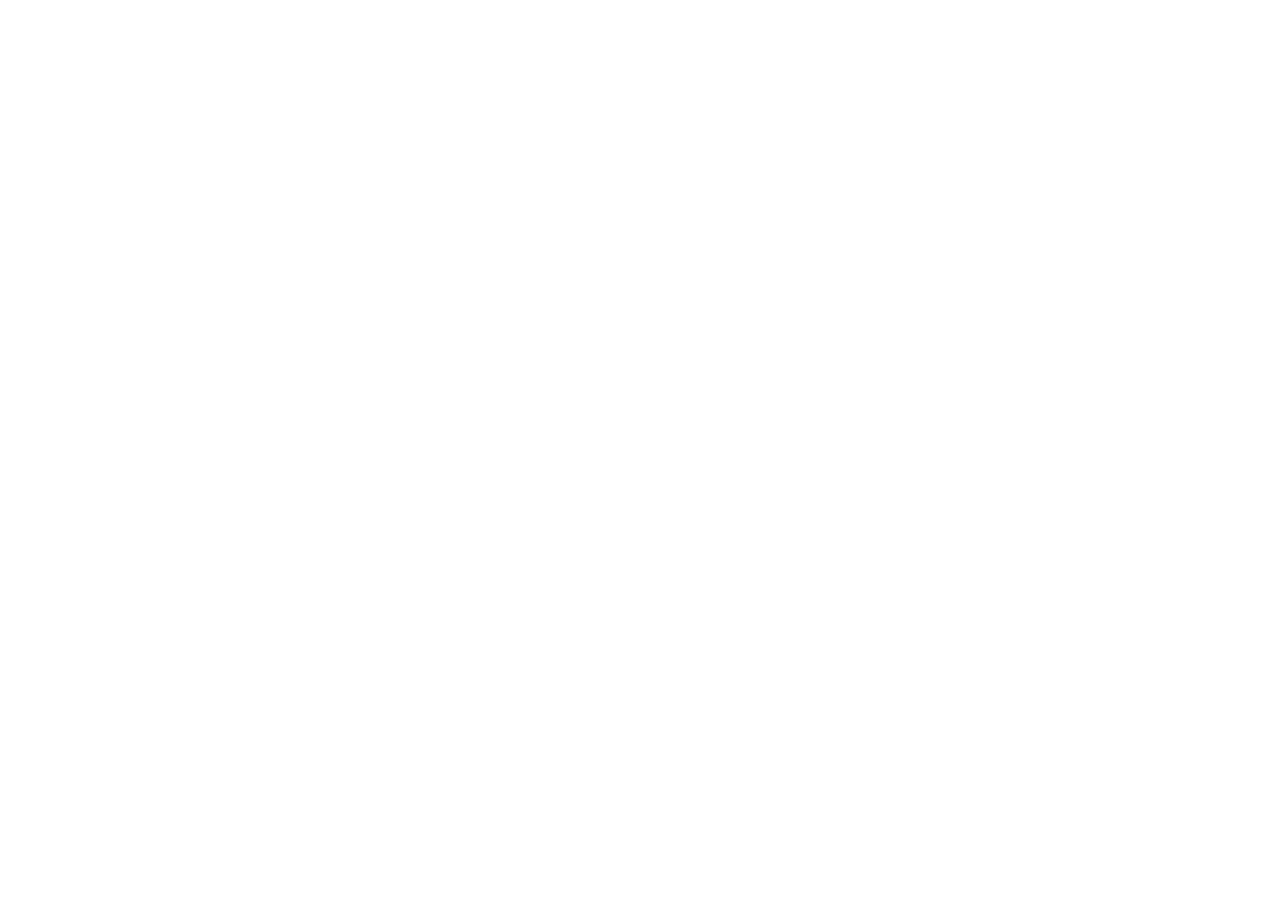
==== commit f493a571: "Create index.html" ====
--- a/index.html
+++ b/index.html
@@ -1,206 +1,14 @@
-<!DOCTYPE html>
-<html><head><title>Albany OR History</title> 
- <META HTTP-EQUIV="CACHE-CONTROL" CONTENT="PUBLIC"/>
-<META NAME="COPYRIGHT" CONTENT="&copy; 2016 Joe LaBerge"/>
-    <meta name="viewport" content="width=device-width, initial-scale=1.0"/>
-    <meta property="og:image"  content="https://docs.google.com/uc?export=&id=118v6igtBhoePWIB_XU6ZD-YReza8r2zn"/>
- <meta content="text/html; charset=UTF-8" http-equiv="Content-Type" />
-  <meta content="IE=edge,chrome=1" http-equiv="X-UA-Compatible" />
-    <meta property="fb:app_id" content="124795608278612" />  
-  <meta property="fb:page" content="www.facebook.com/pg/AlbanyORHistory" />  
-  <meta property="og:title"  content="Albany OR History" />
-  <link rel="stylesheet" href="https://albanyoregon.github.io/assets/tether/tether.min.css">
-  <link rel="stylesheet" href="https://albanyoregon.github.io/assets/bootstrap/css/bootstrap.min.css">
-  <link rel="stylesheet" href="https://albanyoregon.github.io/assets/bootstrap/css/bootstrap-grid.min.css">
-  <link rel="stylesheet" href="https://albanyoregon.github.io/assets/bootstrap/css/bootstrap-reboot.min.css">
-  <link rel="stylesheet" href="https://albanyoregon.github.io/assets/socicon/css/styles.css">
-  <link rel="stylesheet" href="https://albanyoregon.github.io/assets/animate.css/animate.min.css">
-  <link rel="stylesheet" href="https://albanyoregon.github.io/assets/dropdown/css/style.css">
-  <link rel="stylesheet" href="https://albanyoregon.github.io/assets/theme/css/style.css">
-  <link rel="stylesheet" href="https://albanyoregon.github.io/assets/mobirise/css/mbr-additional.css" type="text/css">
-  <link rel="apple-touch-icon" sizes="57x57" href="/apple-icon-57x57.png">
-<link rel="apple-touch-icon" sizes="60x60" href="/apple-icon-60x60.png">
-<link rel="apple-touch-icon" sizes="72x72" href="/apple-icon-72x72.png">
-<link rel="apple-touch-icon" sizes="76x76" href="/apple-icon-76x76.png">
-<link rel="apple-touch-icon" sizes="114x114" href="/apple-icon-114x114.png">
-<link rel="apple-touch-icon" sizes="120x120" href="/apple-icon-120x120.png">
-<link rel="apple-touch-icon" sizes="144x144" href="/apple-icon-144x144.png">
-<link rel="apple-touch-icon" sizes="152x152" href="/apple-icon-152x152.png">
-<link rel="apple-touch-icon" sizes="180x180" href="/apple-icon-180x180.png">
-<link rel="icon" type="image/png" sizes="192x192"  href="/android-icon-192x192.png">
-<link rel="icon" type="image/png" sizes="32x32" href="/favicon-32x32.png">
-<link rel="icon" type="image/png" sizes="96x96" href="/favicon-96x96.png">
-<link rel="icon" type="image/png" sizes="16x16" href="/favicon-16x16.png">
-<link rel="manifest" href="/manifest.json">
-<meta name="msapplication-TileColor" content="#00FF00">
-<meta name="msapplication-TileImage" content="/ms-icon-144x144.png">
-<meta name="theme-color" content="#00FF00"> 
-  
-  
-</head>
-<body>
-<section class="menu cid-qzyRRhGM1P" once="menu" id="menu1-o" data-rv-view="73">
-
-    
-
-    <nav class="navbar navbar-expand beta-menu navbar-dropdown align-items-center navbar-fixed-top collapsed bg-color transparent">
-        <button class="navbar-toggler navbar-toggler-right" type="button" data-toggle="collapse" data-target="#navbarSupportedContent" aria-controls="navbarSupportedContent" aria-expanded="false" aria-label="Toggle navigation">
-            <div class="hamburger">
-                <span></span>
-                <span></span>
-                <span></span>
-                <span></span>
-            </div>
-        </button>
-        <div class="menu-logo">
-            <div class="navbar-brand">
-                <span class="navbar-logo">
-                    <a href="#top">
-                         <img src="https://albanyoregon.github.io/assets/images/albany-github-icon-origonal-241x241.png" alt="Albany OR History" title="TM" media-simple="true" style="height: 4.1rem;">
-                    </a>
-                </span>
-                <span class="navbar-caption-wrap"><a class="navbar-caption text-success display-2" href="https://www.facebook.com/pg/AlbanyORHistory/" target="_blank">Albany OR History <br></a></span>
-            </div>
-        </div>
-        <div class="collapse navbar-collapse" id="navbarSupportedContent">
-            <ul class="navbar-nav nav-dropdown nav-right" data-app-modern-menu="true"><li class="nav-item dropdown">
-                    <a class="nav-link link text-white" href="https://facebook.com/pg/AlbanyORHistory" target="_blank" data-toggle="dropdown-submenu" aria-expanded="false"><span class="socicon socicon-facebook mbr-iconfont mbr-iconfont-btn" style="color: rgb(66, 103, 178);"></span></a><a class="nav-link link text-white"  href="https://www.facebook.com/media/set/?set=a.1623929831003845.1073741830.328589197204588&type=1&l=3de7da6fc4" target="_blank"><span class="socicon socicon-facebook mbr-iconfont mbr-iconfont-btn" style="color: rgb(66, 103, 178);"></span>1878 Maps of Towns of Linn County</a><a class="nav-link link text-white"  href="https://www.facebook.com/notes/albany-or-history/historic-photos-of-albany-oregon/1212647112132121/" target="_blank"><span class="socicon socicon-facebook mbr-iconfont mbr-iconfont-btn" style="color: rgb(66, 103, 178);"></span>Historic Photos</a><a class="nav-link link text-white"  href="https://www.facebook.com/notes/albany-or-history/1878-atlas-maps-of-linn-county-oregon/910138745716294/" target="_blank" aria-expanded="false"><span class="socicon socicon-facebook mbr-iconfont mbr-iconfont-btn" style="color: rgb(66, 103, 178);"></span>1878 Linn County Atlas Maps&nbsp;</a></div>
-                </li></ul>
-            
-        </div>
-    </nav>
-</section>
-
-<section class="engine"><a href="https://mobirise.co/o">bootstrap button</a></section><section class="features18 popup-btn-cards cid-qzyvdbZ1qC mbr-parallax-background" id="features18-p" data-rv-view="75">
-
-    
-
-    
-    <div class="container">
-        <h2 class="mbr-section-title pb-3 align-center mbr-fonts-style display-5"><div style="color:white; text-shadow: 2px 2px 4px #00FF00;">Historic Maps of the City of Albany and Linn County</h2>
-        
-        <div class="media-container-row pt-5 ">
-            <div class="card p-3 col-12 col-md-6 col-lg-3">
-                <div class="card-wrapper ">
-                    <div class="card-img">
-                        <div class="mbr-overlay"></div>
-                        <div class="mbr-section-btn text-center"><a href="https://albanyoregon.github.io/1852Map.html" class="btn btn-secondary-outline display-4" target="_blank">1852&nbsp;</a></div>
-                        <a href="https://albanyoregon.github.io/1852Map.html"><img src="https://albanyoregon.github.io/assets/images/1852-200x-200x120.jpg" alt="1852 Albany Area Map" title="" media-simple="true"></a>
-                    </div>
-                    
-                </div>
-            </div>
-            <div class="card p-3 col-12 col-md-6 col-lg-3">
-                <div class="card-wrapper">
-                    <div class="card-img">
-                        <div class="mbr-overlay"></div>
-                        <div class="mbr-section-btn text-center"><a href="https://albanyoregon.github.io/history/1878LinnCountyAtlasMaps.html" class="btn btn-secondary-outline display-4" target="_blank">1878</a></div>
-                        <a href="https://albanyoregon.github.io/history/1878LinnCountyAtlasMaps.html"><img src="https://albanyoregon.github.io/assets/images/1878-200x-200x169.jpg" alt="1878 Albany Area Map" title="" media-simple="true"></a>
-                    </div>
-                    
-                </div>
-            </div>
-<div class="card p-3 col-12 col-md-6 col-lg-3">
-                <div class="card-wrapper">
-                    <div class="card-img">
-                        <div class="mbr-overlay"></div>
-                        <div class="mbr-section-btn text-center"><a href="https://albanyoregon.github.io/history/1878LinnCountyAtlas.html" class="btn btn-secondary-outline display-4" target="_blank">Linn 
-                         County</a></div>
-                        <a href="https://albanyoregon.github.io/history/1878LinnCountyAtlas.html"><img src="https://albanyoregon.github.io/assets/images/SetOFtwelve.png" alt="1878 Linn County Map Set" title="Set of 12 Maps"  media-simple="true"></a>
-                    </div>
-                    
-                </div>
-            </div>
-            <div class="card p-3 col-12 col-md-6 col-lg-3">
-                <div class="card-wrapper">
-                    <div class="card-img">
-                        <div class="mbr-overlay"></div>
-                        <div class="mbr-section-btn text-center"><a href="https://albanyoregon.github.io/history/1890Map.html" class="btn btn-secondary-outline display-4" target="_blank">1890</a></div>
-                        <a href="https://albanyoregon.github.io/history/1890Map.html"><img src="https://albanyoregon.github.io/assets/images/1890-200x-200x175.jpg" alt="1890 Albany Map" title="" media-simple="true"></a>
-                    </div>
-                    
-                </div>
-            </div>
-
-            <div class="card p-3 col-12 col-md-6 col-lg-3">
-                <div class="card-wrapper">
-                    <div class="card-img">
-                        <div class="mbr-overlay"></div>
-                        <div class="mbr-section-btn text-center"><a href="https://albanyoregon.github.io/history/1913Map.html" class="btn btn-secondary-outline display-4" target="_blank">1913</a></div>
-                        <a href="https://albanyoregon.github.io/history/1913Map.html"><img src="https://albanyoregon.github.io/assets/images/1913-200x-165x200.jpg" alt="1913 Albany Area Map" title="" media-simple="true"></a>
-                    </div>
-                    
-                </div>
-            </div>
-<div class="fb-page" data-href="https://www.facebook.com/AlbanyORHistory" data-width="250" data-small-header="false" data-adapt-container-width="true" data-hide-cover="false" data-show-facepile="false"><blockquote cite="https://www.facebook.com/AlbanyORHistory" class="fb-xfbml-parse-ignore"><a href="https://www.facebook.com/AlbanyORHistory">Albany OR History</a></blockquote></div>
-    </div>
-</section>
-
-
-    
-    
-
-    
-<section class="cid-qzzgQSHa1o" id="social-buttons3-q" data-rv-view="78">
-    <div class="container">
-       <div class="media-container-row">
-            <div class="col-md-8 align-center">
-                
-                <div>
-                    <div class="mbr-social-likes">
-              <span>   <div class="fb-like" data-href="https://albanyoregon.github.io/" data-width="225" data-layout="standard" data-action="like" data-colorscheme="light" data-size="small" data-show-faces="true" data-share="true"></div></span>
-                        <span class="btn btn-social twitter socicon-bg-twitter mx-2" title="Share link on Twitter">
-                            <i class="socicon socicon-twitter"></i>
-                        </span>
-                        <span class="btn btn-social plusone socicon-bg-googleplus mx-2" title="Share link on Google+">
-                            <i class="socicon socicon-googleplus"></i>
-                        </span>
-                        
-                        
-                        <span class="btn btn-social pinterest socicon-bg-pinterest mx-2" title="Share link on Pinterest">
-                            <i class="socicon socicon-pinterest"></i>
-                        </span>
-                        
-                    </div>
-                </div>
-            </div>
-        </div>
-    </div>
-</section>
-
-
-  <script src="https://albanyoregon.github.io/assets/web/assets/jquery/jquery.min.js"></script>
-  <script src="https://albanyoregon.github.io/assets/popper/popper.min.js"></script>
-  <script src="https://albanyoregon.github.io/assets/tether/tether.min.js"></script>
-  <script src="https://albanyoregon.github.io/assets/bootstrap/js/bootstrap.min.js"></script>
-  <script src="https://albanyoregon.github.io/assets/social-likes/social-likes.js"></script>
-  <script src="https://albanyoregon.github.io/assets/smooth-scroll/smooth-scroll.js"></script>
-  <script src="https://albanyoregon.github.io/assets/touch-swipe/jquery.touch-swipe.min.js"></script>
-  <script src="https://albanyoregon.github.io/assets/viewport-checker/jquery.viewportchecker.js"></script>
-  <script src="https://albanyoregon.github.io//assets/jarallax/jarallax.min.js"></script>
-  <script src="https://albanyoregon.github.io/assets/dropdown/js/script.min.js"></script>
-  <script src="https://albanyoregon.github.io/assets/theme/js/script.js"></script>
-  
-  
- <div id="scrollToTop" class="scrollToTop mbr-arrow-up"><a style="text-align: center;"><i class="mbri-down mbr-iconfont"></i></a></div>
-    <input name="animation" type="hidden">
- <script>
-  window.fbAsyncInit = function() {
-    FB.init({
-      appId      : '124795608278612',
-      cookie     : true,
-      xfbml      : true,
-      version    : 'v2.8'
-    });
-    FB.AppEvents.logPageView();   
-  };
-
-  (function(d, s, id){
-     var js, fjs = d.getElementsByTagName(s)[0];
-     if (d.getElementById(id)) {return;}
-     js = d.createElement(s); js.id = id;
-     js.src = "//connect.facebook.net/en_US/sdk.js";
-     fjs.parentNode.insertBefore(js, fjs);
-   }(document, 'script', 'facebook-jssdk'));
-</script></body></html> </body>
-</html>
+<!DOCTYPE html>
+<html>
+<head>
+<title>Albany OR History</title>
+<meta http-equiv="Refresh" content="0;url=https://www.facebook.com/notes/albany-or-history/the-albany-or-history-collection/1688309781232516/">
+</head>
+
+<body>
+<p>Sorry! This page has moved! The new URL is: <a href="https://www.facebook.com/notes/albany-or-history/the-albany-or-history-collection/1688309781232516/">https://www.facebook.com/notes/albany-or-history/the-albany-or-history-collection/1688309781232516/</a></p>
+<p>You will be redirected to the new address.</p>
+<p>If you see this message for more than 5 seconds, please click on the link above!</p>
+</body>
+
+</html>
